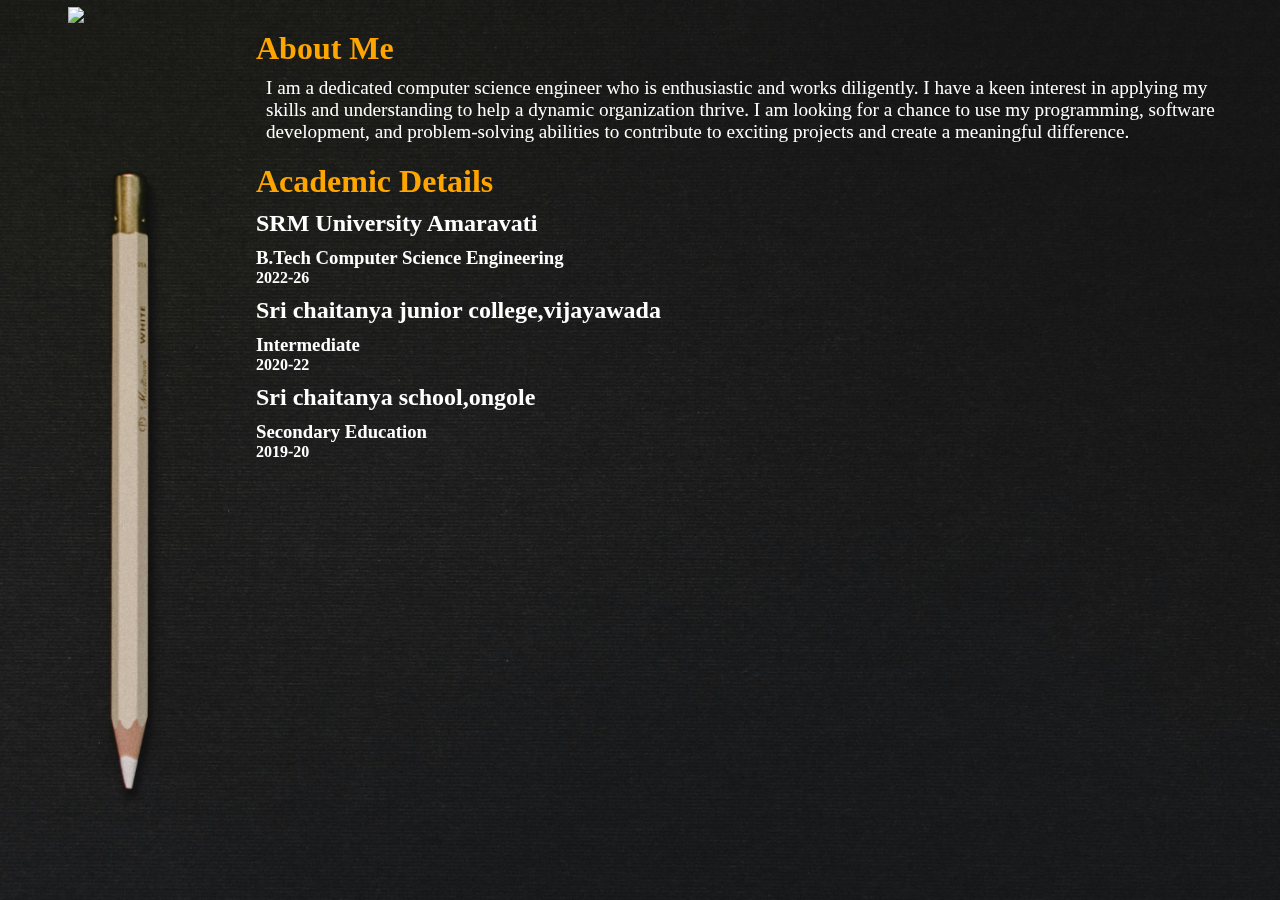
==== about.html @ 0810e757 "Personal Biodata" ====
<!DOCTYPE html>
<html>
    <head>
        <title>
            About Me
        </title>
        <link rel="stylesheet" href="about.css">
    </head>
    <body>
        <div class="main">
            <div class="navbar">
                <img src="wLogo.png" class="logo">

                <ul>
                    <li><a href="index.html">HOME</a></li>
                    <li><a href="about.html">ABOUT</a></li>
                    <li><a href="skills.html">SKILLS</a></li>
                    <li><a href="contact.html">CONTACT</a></li>
                </ul>
            </div>
            <div class="about">
                <h1>About Me</h1>
                <p>I am a dedicated computer science engineer who is 
                    enthusiastic and works diligently. I have a keen 
                    interest in applying my </br>skills and understanding 
                    to help a dynamic organization thrive. 
                    I am looking for a chance to use my programming, 
                    software</br> development, and problem-solving abilities 
                    to contribute to exciting projects and create a meaningful difference.
                </p>
                <h1>Academic Details</h1>
                <h2>SRM University Amaravati</h2>
                <h3>B.Tech Computer Science Engineering</h3>
                <h4>2022-26</h4>
                <h2>Sri chaitanya junior college,vijayawada</h2>
                <h3>Intermediate</h3>
                <h4>2020-22</h4>
                <h2>Sri chaitanya school,ongole</h2>
                <h3>Secondary Education</h3>
                <h4>2019-20</h4>
            </div>
        </div>
    </body>
</html>
---- about.css ----
*{
    margin: 0;
    padding: 0;
}
.main{
    width: 100%;
    height: 100vh;
    background-image: url(aboutBg.jpg);
    background-repeat: no-repeat;
    background-attachment: fixed;
    background-size: cover;
    background-position: center;
    position: relative;
}

.navbar{
    width: 86%;
    display: flex;
    margin: auto;
    padding: 15px 0;
    align-items: center;
    justify-content: space-between;
}

.navbar .logo{
    mix-blend-mode: screen;
    display: inline;
    width: 250px;
    cursor: pointer;
    margin: -3%;
    margin-left: -2%;
    filter: contrast(1);
}

ul{
    margin-top: -4%;
    margin-right: 1%;
    font: bold;
}
ul li{
    /*margin-top: 45%;*/
    text-decoration: none;
    list-style: none;
    display: inline-block;
    padding: 10px 16px;
}
ul li a {
    font: bold;
    text-decoration: none; 
    color: whitesmoke; 
}

ul li a:hover{
    color: red;
}

.about{
    margin-left: 20%;
}

h1{
    color: white;
    margin-bottom: 10px;
}

p{
    color: white;
    font-size: larger;
    margin-bottom: 20px;
    margin-left: 10px;
}
h2{
    color: white;
    margin-bottom: 20px;
}

.about h1{
    color: orange;
}
.about h2{
    margin-top: 10px;
    color: white;
    /*margin-bottom: ;*/
}
.about h3{
    margin-top: -10px;
    color: white;
}
.about h4{
    color: white;
    margin-bottom: 10px;
}
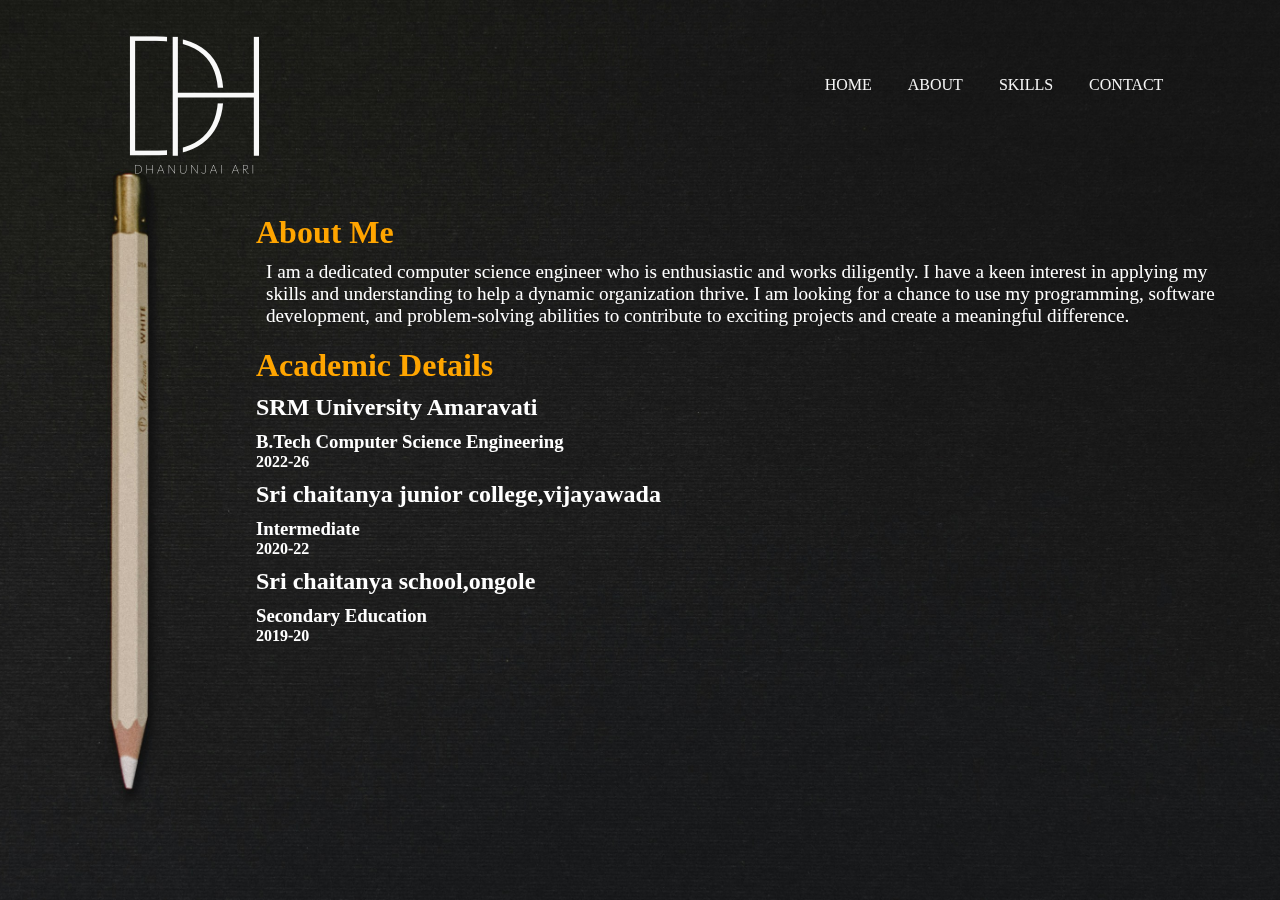
==== commit 7097ffdb: "about.html" ====
--- a/about.html
+++ b/about.html
@@ -9,7 +9,7 @@
     <body>
         <div class="main">
             <div class="navbar">
-                <img src="wLogo.png" class="logo">
+                <img src="wlogo.png" class="logo">
 
                 <ul>
                     <li><a href="index.html">HOME</a></li>
@@ -41,4 +41,4 @@
             </div>
         </div>
     </body>
-</html>+</html>
